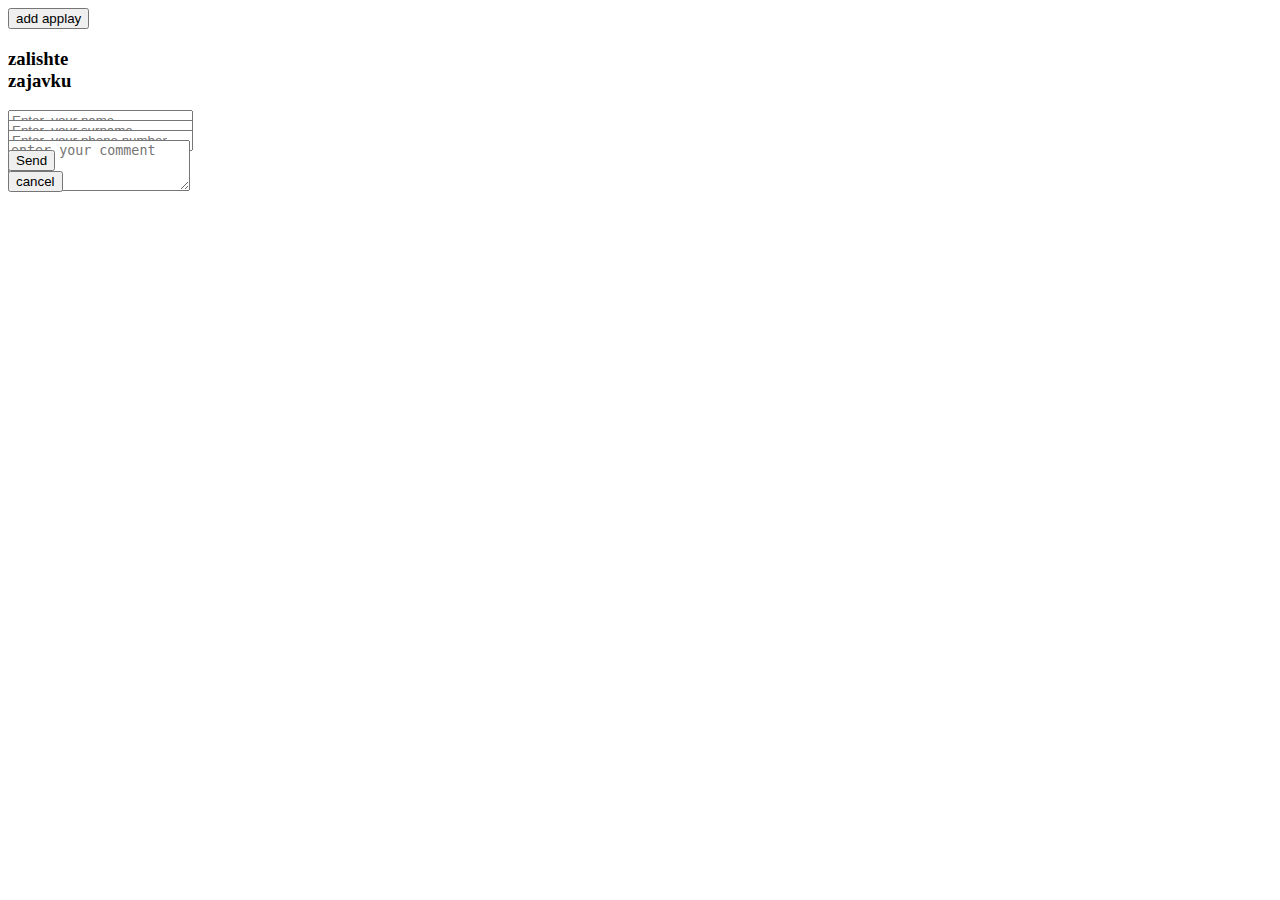
==== index-model.html @ 90cab0ed "rename" ====
<!DOCTYPE html>
<html lang="en">
<head>
    <meta charset="UTF-8">
    <meta name="viewport" content="width=device-width, initial-scale=1.0">
    <title>Document</title>
    <link rel="stylesheet" href="style.css">
</head>
<body>
    <button id="add_aply">
        add applay
    </button>
    
    <div class="modal-bg">
        <div class="modal-window">
            <h3>zalishte zajavku</h3>
            <form class="aply-form"action="" method="post">
                <div class="name">
                    <input required type="text" name=""  placeholder="Enter  your name">
                </div>
                <div class="surname">
                    <input required type="text" name="surname"  placeholder="Enter  your surname">
                </div>
                <div class="phone">
                    <input required type="tel" name="phone"  placeholder="Enter  your phone number">
                </div>
                <div class="comment">
                    <textarea name="comment" id="" placeholder="enter your comment" rows="3"></textarea>
                </div>
                <div class="btn">
                <button type="submit">Send</button>
                <button type="reset">cancel</button>
                </div>

            </form>
        </div>
    </div>
    
    
    <script src="modal.js"></script>
</body>
</html>
---- style.css ----
header{
    background: url('https://img.freepik.com/free-photo/black-concrete-wall_24972-1046.jpg?t=st=1713977970~exp=1713981570~hmac=f011a6ed7259e5f4eadc7c5a8f519b1729d829570ad16a9ce61e53fa76a6e015&w=996'); 
    margin:0;
    padding:0;
    display: flex;
    justify-content: flex-start;
    align-items: center;
    height: 100px;
}

h1{
    margin-left: 20px; 
    margin-bottom: 20px;
    color: #fffbc9;
    font-family: cursive;

}

a{
    margin: 60px;
    font-family: cursive;
    color: aliceblue;
    font-size: 22px;
}

body{
    background: url('https://img.freepik.com/free-photo/abstract-smooth-empty-grey-studio-well-use-as-backgroundbusiness-reportdigitalwebsite-templatebackdrop_1258-52758.jpg?t=st=1714581202~exp=1714584802~hmac=49b338d7d64b9fb473a22407d18b1a08238af8b34a557b24b717cef3f1db5fc1&w=740');
}

h2{
    font-family: cursive;
    color: black;
}

#home{
    width: 80%;
    max-width: 1100px;
    margin: 0 auto;
}

p{
    font-size: 22px;
    font-family: cursive;
    color: white;
}

.main-text{
    color: black;
    text-align: center;
}

div{
    text-align: center;
    height: 10px;
    width: 15px;
}

.fah{
    font-size: 15px;
}
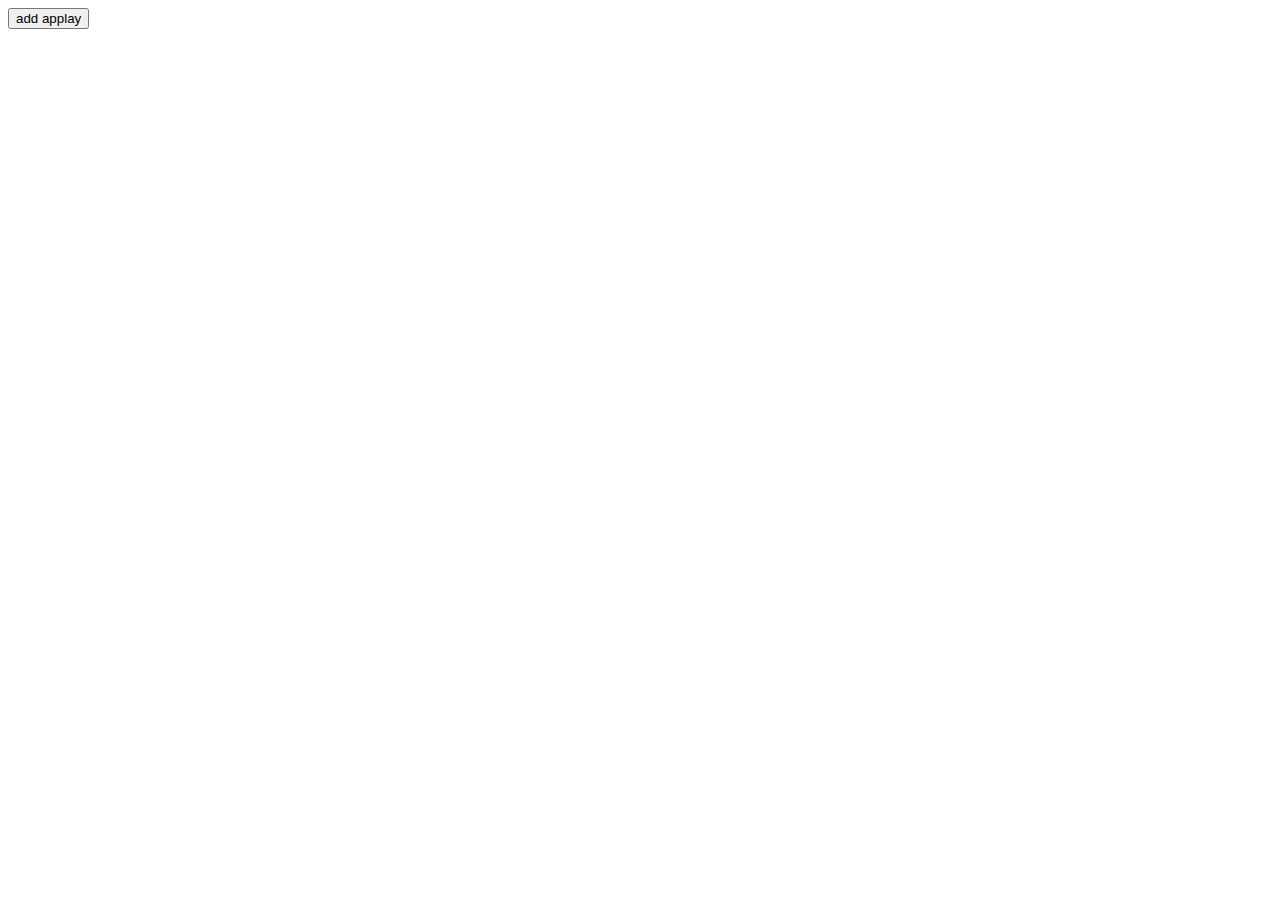
==== commit 23e194cb: "zjednav" ====
--- a/index-model.html
+++ b/index-model.html
@@ -4,7 +4,7 @@
     <meta charset="UTF-8">
     <meta name="viewport" content="width=device-width, initial-scale=1.0">
     <title>Document</title>
-    <link rel="stylesheet" href="style.css">
+    <link rel="stylesheet" href="style-modal.css">
 </head>
 <body>
     <button id="add_aply">
@@ -27,6 +27,7 @@
                 <div class="comment">
                     <textarea name="comment" id="" placeholder="enter your comment" rows="3"></textarea>
                 </div>
+
                 <div class="btn">
                 <button type="submit">Send</button>
                 <button type="reset">cancel</button>
--- a/style-modal.css
+++ b/style-modal.css
@@ -0,0 +1,49 @@
+.modal-bg{
+    display: none;
+    position:fixed;
+    z-index: 1;
+    width: 100%;
+    height: 100%;
+    left: 0;
+    top: 0;
+    background: #00000045;
+}
+
+.modal-window{
+    background: whitesmoke;
+    margin: 5% auto;
+    width: 70%;
+    max-width: 700px;
+    padding: 20px;
+    display: flex;
+    flex-direction: column;
+    align-items: center;
+
+}
+
+.aply-form{
+    display: flex;
+    flex-direction: column;
+    align-items: center;
+    gap: 10px;
+}
+
+.aply-form input{
+    width: 100%;
+    height: 20px;
+    padding: 10px;
+    border: 2px solid rgb(57, 167, 207);
+}
+
+.aply-form textarea{
+    width: 100%;
+    padding: 10px;
+    border: 2px solid rgb(57, 167, 207);
+}
+
+.aply-form button{
+    background-color: #11c574;
+    color: azure;
+    padding: 10px 25px;
+    border: 2px solid rgb(0, 0, 0);
+}